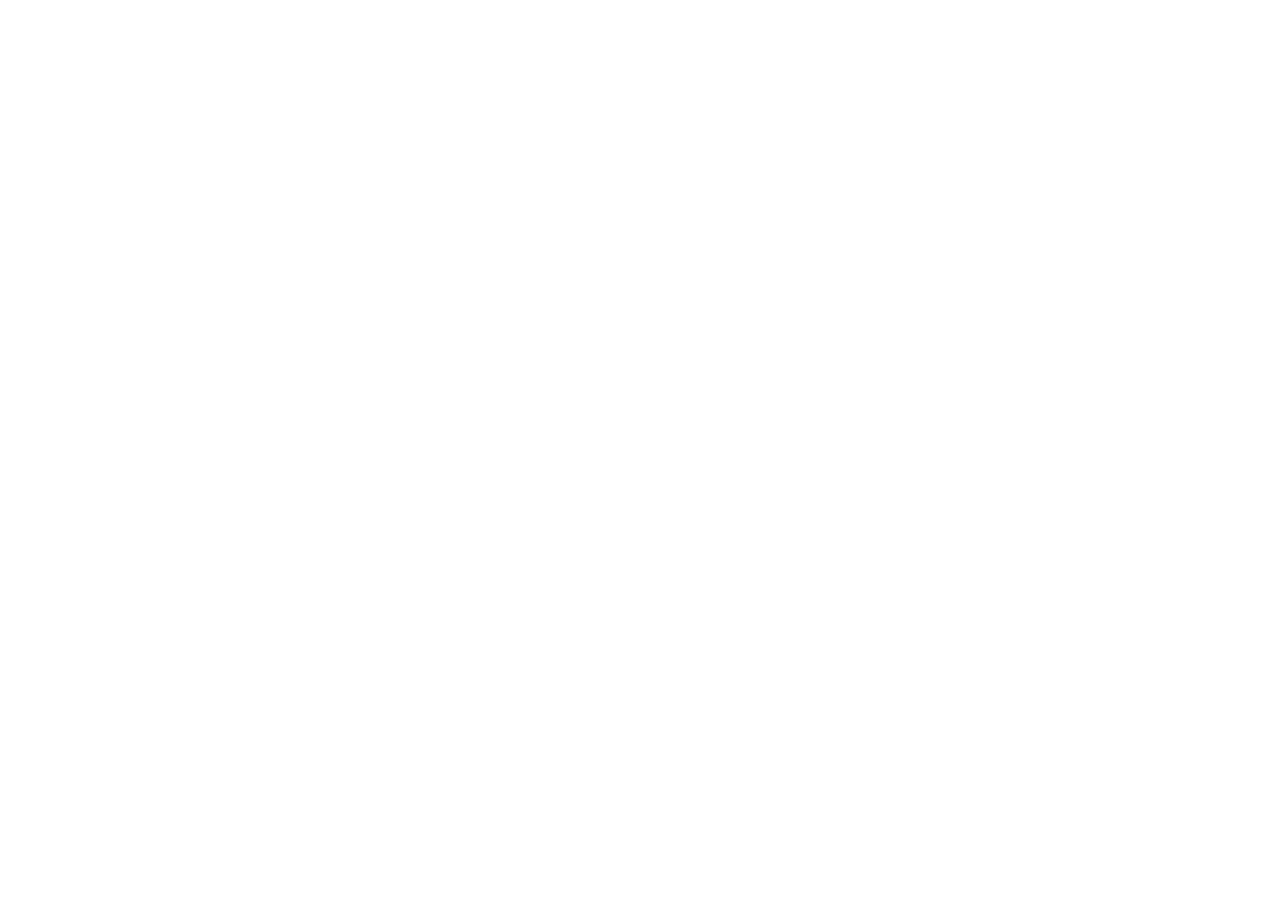
==== 06 Meta Tags/index.html @ 0f62ef36 "Create index.html" ====
<!DOCTYPE html>
<html lang="en">
<head>
    <meta charset="UTF-8">
    <meta name="viewport" content="width=device-width, initial-scale=1.0">
    <meta name="description" content="This is a page contains information for this page">
    <title>Meta Tags</title>
</head>
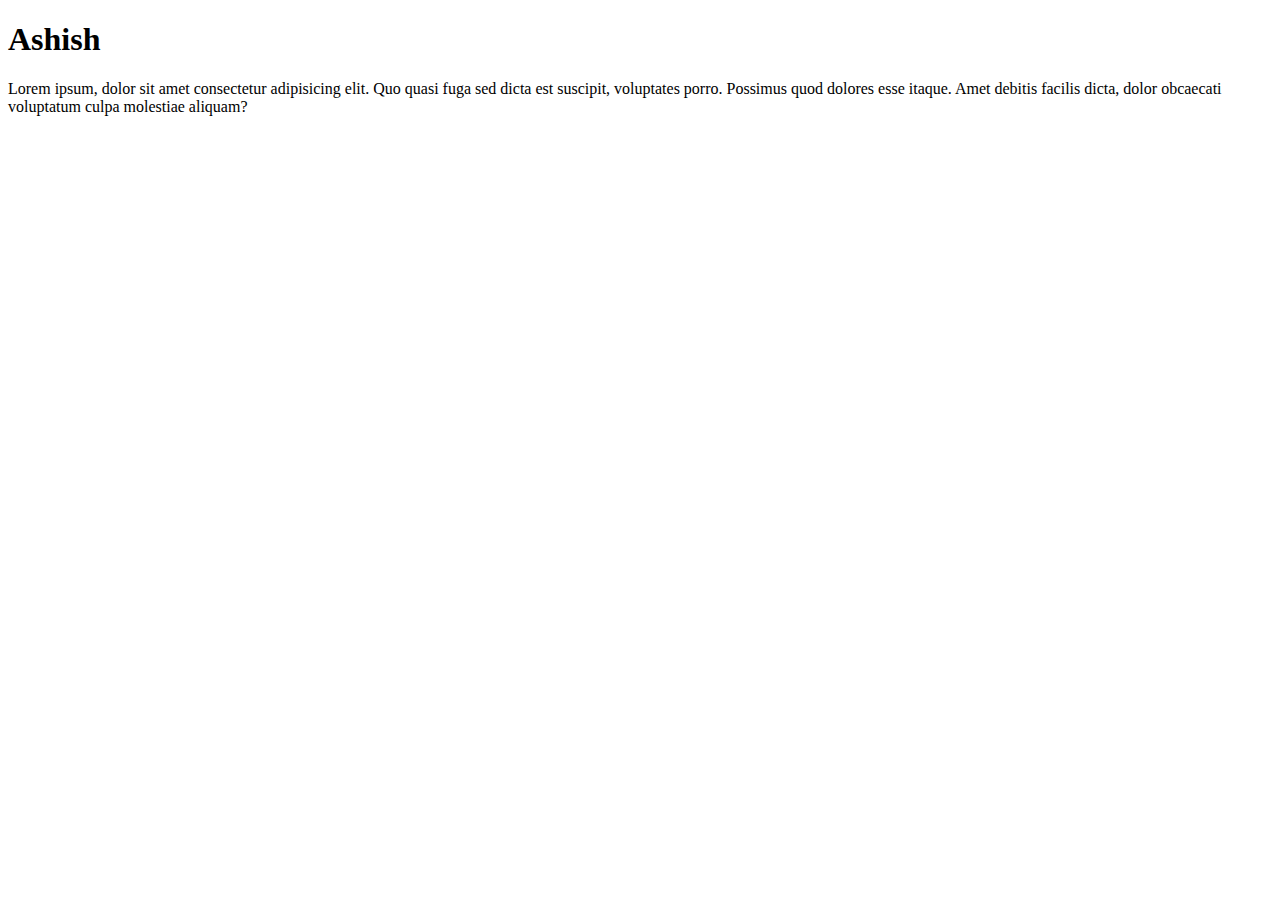
==== commit 9804e3a0: "Update index.html" ====
--- a/06 Meta Tags/index.html
+++ b/06 Meta Tags/index.html
@@ -6,3 +6,9 @@
     <meta name="description" content="This is a page contains information for this page">
     <title>Meta Tags</title>
 </head>
+<body>
+    <h1>Ashish</h1>
+    <p>Lorem ipsum, dolor sit amet consectetur adipisicing elit. Quo quasi fuga sed dicta est suscipit, voluptates porro. Possimus quod dolores esse itaque. Amet debitis facilis dicta, dolor obcaecati voluptatum culpa molestiae aliquam?</p>
+</body>
+</html>
+<!-- for learning more about these web.dev  -->
